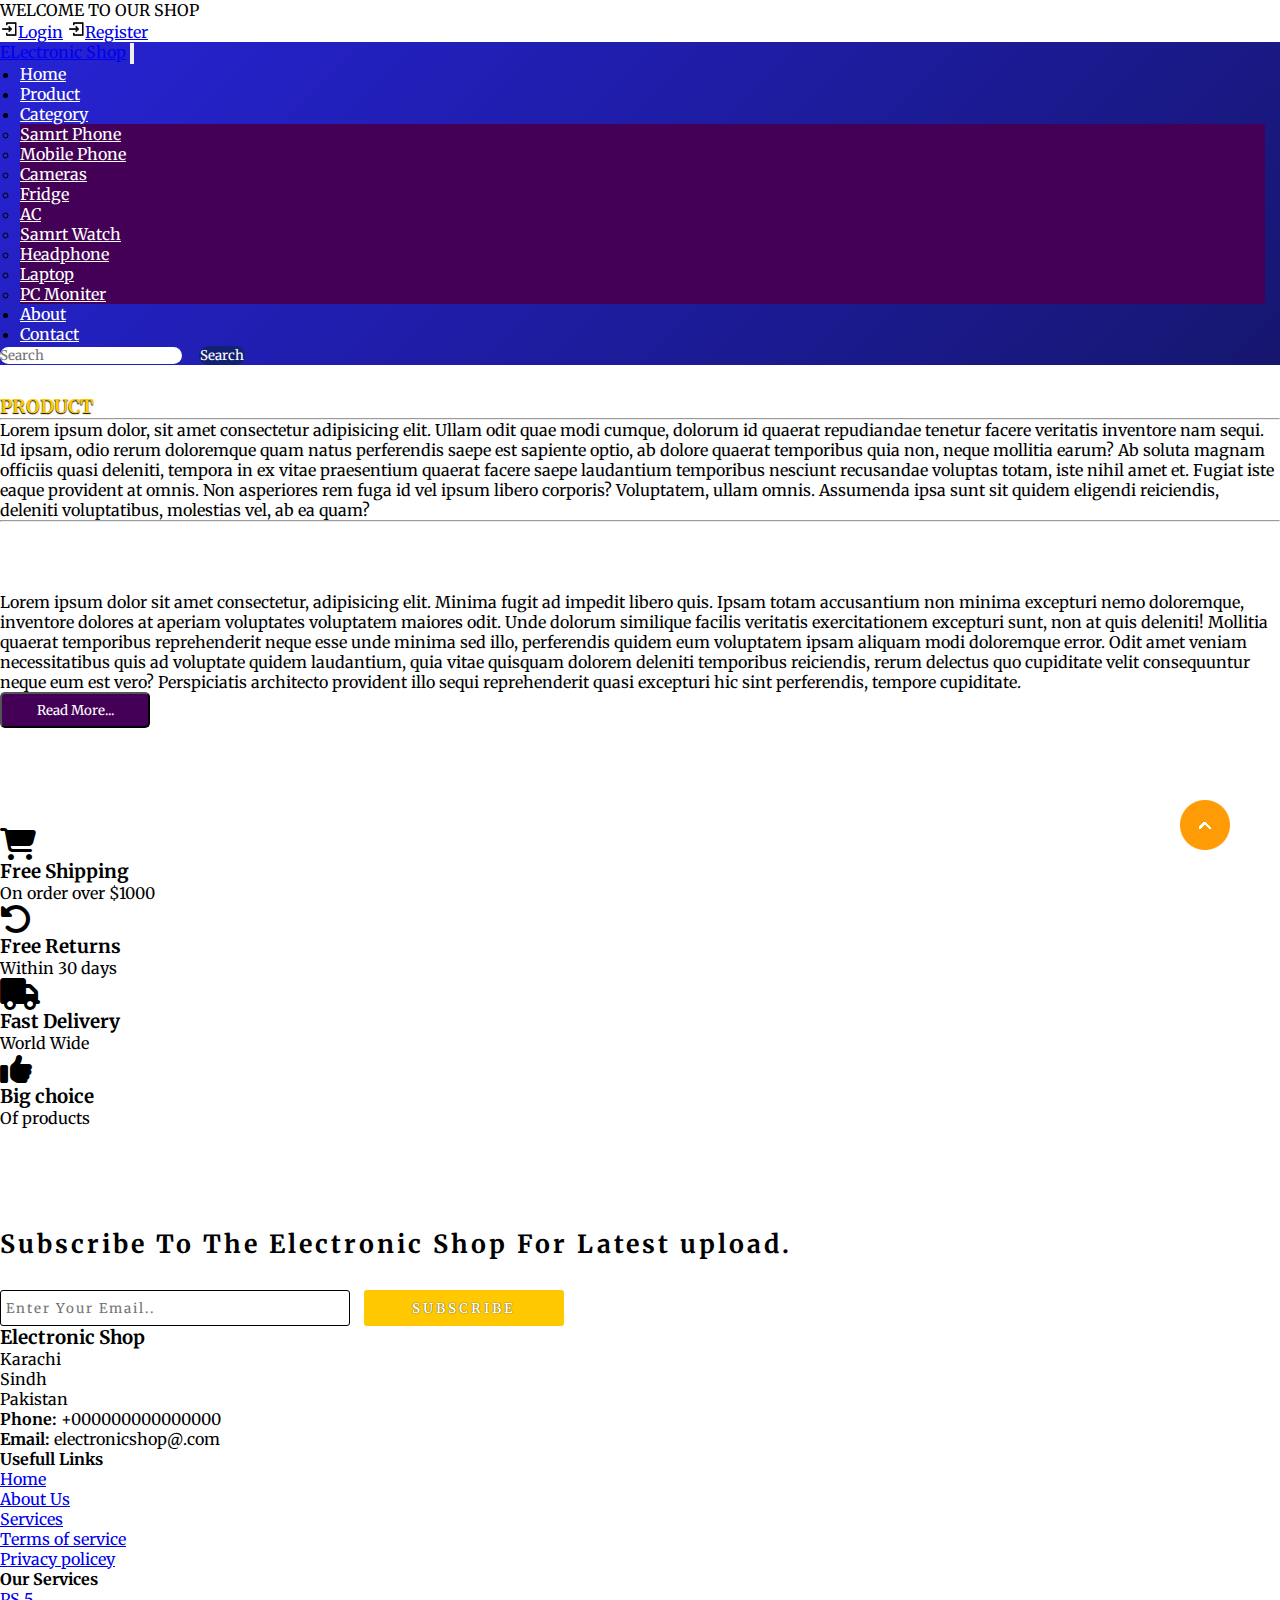
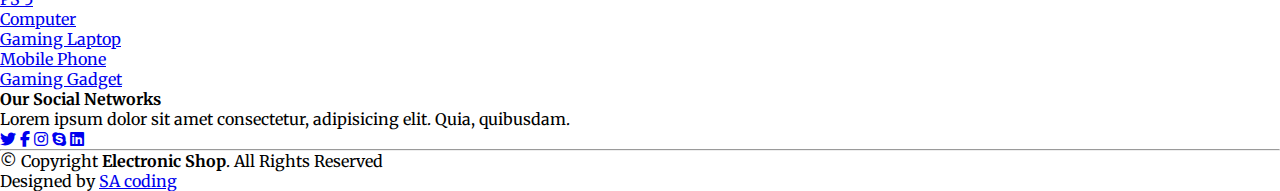
==== about.html @ 845b1937 "1" ====
<!DOCTYPE html>
<html lang="en">
<head>
    <meta charset="UTF-8">
    <meta http-equiv="X-UA-Compatible" content="IE=edge">
    <meta name="viewport" content="width=device-width, initial-scale=1.0">
    <title>Electronic Shop</title>
    <link rel="stylesheet" href="style.css">
    <link rel="stylesheet" href="https://cdnjs.cloudflare.com/ajax/libs/font-awesome/6.2.0/css/all.min.css">
    <!-- bootstrap links -->
    <link href="https://cdn.jsdelivr.net/npm/bootstrap@5.0.2/dist/css/bootstrap.min.css" rel="stylesheet" integrity="sha384-EVSTQN3/azprG1Anm3QDgpJLIm9Nao0Yz1ztcQTwFspd3yD65VohhpuuCOmLASjC" crossorigin="anonymous">
    <!-- bootstrap links -->
    <!-- fonts links -->
    <link rel="preconnect" href="https://fonts.googleapis.com">
    <link rel="preconnect" href="https://fonts.gstatic.com" crossorigin>
    <link href="https://fonts.googleapis.com/css2?family=Merriweather&display=swap" rel="stylesheet">
    <!-- fonts links -->
</head>
<body>

    <!-- top navbar -->
    <div class="top-navbar">
        <p>WELCOME TO OUR SHOP</p>
        <div class="icons">
            <a href="login.html"><img src="./images/register.png" alt="" width="18px">Login</a>
            <a href="register.html"><img src="./images/register.png" alt="" width="18px">Register</a>
        </div>
    </div>
    <!-- top navbar -->

    <!-- navbar -->
    <nav class="navbar navbar-expand-lg" id="navbar">
        <div class="container-fluid">
          <a class="navbar-brand" href="index.html" id="logo"><span id="span1">E</span>Lectronic <span>Shop</span></a>
          <button class="navbar-toggler" type="button" data-bs-toggle="collapse" data-bs-target="#navbarSupportedContent" aria-controls="navbarSupportedContent" aria-expanded="false" aria-label="Toggle navigation">
            <span><img src="./images/menu.png" alt="" width="30px"></span>
          </button>
          <div class="collapse navbar-collapse" id="navbarSupportedContent">
            <ul class="navbar-nav me-auto mb-2 mb-lg-0">
              <li class="nav-item">
                <a class="nav-link active" aria-current="page" href="index.html">Home</a>
              </li>
              <li class="nav-item">
                <a class="nav-link" href="#">Product</a>
              </li>
              <li class="nav-item dropdown">
                <a class="nav-link dropdown-toggle" href="#" id="navbarDropdown" role="button" data-bs-toggle="dropdown" aria-expanded="false">
                  Category
                </a>
                <ul class="dropdown-menu" aria-labelledby="navbarDropdown" style="background-color: rgb(67 0 86);">
                  <li><a class="dropdown-item" href="#">Samrt Phone</a></li>
                  <li><a class="dropdown-item" href="#">Mobile Phone</a></li>
                  <li><a class="dropdown-item" href="#">Cameras</a></li>
                  <li><a class="dropdown-item" href="#">Fridge</a></li>
                  <li><a class="dropdown-item" href="#">AC</a></li>
                  <li><a class="dropdown-item" href="#">Samrt Watch</a></li>
                  <li><a class="dropdown-item" href="#">Headphone</a></li>
                  <li><a class="dropdown-item" href="#">Laptop</a></li>
                  <li><a class="dropdown-item" href="#">PC Moniter</a></li>
                </ul>
              </li>
              <li class="nav-item">
                <a class="nav-link" href="about.html">About</a>
              </li>
              <li class="nav-item">
                <a class="nav-link" href="contact.html">Contact</a>
              </li>
            </ul>
            <form class="d-flex" id="search">
              <input class="form-control me-2" type="search" placeholder="Search" aria-label="Search">
              <button class="btn btn-outline-success" type="submit">Search</button>
            </form>
          </div>
        </div>
      </nav>
    <!-- navbar -->
    






 
    <div class="container" id="about">
        <h3>PRODUCT</h3>
        <hr><p>Lorem ipsum dolor, sit amet consectetur adipisicing elit. Ullam odit quae modi cumque, dolorum id quaerat repudiandae tenetur facere veritatis inventore nam sequi. Id ipsam, odio rerum doloremque quam natus perferendis saepe est sapiente optio, ab dolore quaerat temporibus quia non, neque mollitia earum? Ab soluta magnam officiis quasi deleniti, tempora in ex vitae praesentium quaerat facere saepe laudantium temporibus nesciunt recusandae voluptas totam, iste nihil amet et. Fugiat iste eaque provident at omnis. Non asperiores rem fuga id vel ipsum libero corporis? Voluptatem, ullam omnis. Assumenda ipsa sunt sit quidem eligendi reiciendis, deleniti voluptatibus, molestias vel, ab ea quam?</p>
        <hr>
        <div class="row" style="margin-top: 50px;">
            <div class="col-md-5 py-3 py-md-0">
                <div class="card">
                    <img src="./images/background.png" alt="">
                </div>
            </div>
            <div class="col-md-7 py-3 py-md-0">
                <p>Lorem ipsum dolor sit amet consectetur, adipisicing elit. Minima fugit ad impedit libero quis. Ipsam totam accusantium non minima excepturi nemo doloremque, inventore dolores at aperiam voluptates voluptatem maiores odit. Unde dolorum similique facilis veritatis exercitationem excepturi sunt, non at quis deleniti! Mollitia quaerat temporibus reprehenderit neque esse unde minima sed illo, perferendis quidem eum voluptatem ipsam aliquam modi doloremque error. Odit amet veniam necessitatibus quis ad voluptate quidem laudantium, quia vitae quisquam dolorem deleniti temporibus reiciendis, rerum delectus quo cupiditate velit consequuntur neque eum est vero? Perspiciatis architecto provident illo sequi reprehenderit quasi excepturi hic sint perferendis, tempore cupiditate.</p>
                <button>Read More...</button>
            </div>
        </div>
    </div>








    <!-- offer -->
    <div class="container" id="offer">
      <div class="row">
        <div class="col-md-3 py-3 py-md-0">
          <i class="fa-solid fa-cart-shopping"></i>
          <h3>Free Shipping</h3>
          <p>On order over $1000</p>
        </div>
        <div class="col-md-3 py-3 py-md-0">
          <i class="fa-solid fa-rotate-left"></i>
          <h3>Free Returns</h3>
          <p>Within 30 days</p>
        </div>
        <div class="col-md-3 py-3 py-md-0">
          <i class="fa-solid fa-truck"></i>
          <h3>Fast Delivery</h3>
          <p>World Wide</p>
        </div>
        <div class="col-md-3 py-3 py-md-0">
          <i class="fa-solid fa-thumbs-up"></i>
          <h3>Big choice</h3>
          <p>Of products</p>
        </div>
      </div>
    </div>
    <!-- offer -->





    
    <!-- newslater -->
    <div class="container" id="newslater">
      <h3 class="text-center">Subscribe To The Electronic Shop For Latest upload.</h3>
      <div class="input text-center">
        <input type="text" placeholder="Enter Your Email..">
        <button id="subscribe">SUBSCRIBE</button>
      </div>
    </div>
    <!-- newslater -->






    <!-- footer -->
    <footer id="footer">
      <div class="footer-top">
        <div class="container">
          <div class="row">

            <div class="col-lg-3 col-md-6 footer-contact">
              <h3>Electronic Shop</h3>
              <p>
                Karachi <br>
                Sindh <br>
                Pakistan <br>
              </p>
              <strong>Phone:</strong> +000000000000000 <br>
              <strong>Email:</strong> electronicshop@.com <br>
            </div>

            <div class="col-lg-3 col-md-6 footer-links">
              <h4>Usefull Links</h4>
             <ul>
              <li><a href="#">Home</a></li>
              <li><a href="#">About Us</a></li>
              <li><a href="#">Services</a></li>
              <li><a href="#">Terms of service</a></li>
              <li><a href="#">Privacy policey</a></li>
             </ul>
            </div>



           

            <div class="col-lg-3 col-md-6 footer-links">
              <h4>Our Services</h4>

             <ul>
              <li><a href="#">PS 5</a></li>
              <li><a href="#">Computer</a></li>
              <li><a href="#">Gaming Laptop</a></li>
              <li><a href="#">Mobile Phone</a></li>
              <li><a href="#">Gaming Gadget</a></li>
             </ul>
            </div>

            <div class="col-lg-3 col-md-6 footer-links">
              <h4>Our Social Networks</h4>
              <p>Lorem ipsum dolor sit amet consectetur, adipisicing elit. Quia, quibusdam.</p>

              <div class="socail-links mt-3">
                <a href="#"><i class="fa-brands fa-twitter"></i></a>
                <a href="#"><i class="fa-brands fa-facebook-f"></i></a>
                <a href="#"><i class="fa-brands fa-instagram"></i></a>
                <a href="#"><i class="fa-brands fa-skype"></i></a>
                <a href="#"><i class="fa-brands fa-linkedin"></i></a>
              </div>
            
            </div>

          </div>
        </div>
      </div>
      <hr>
      <div class="container py-4">
        <div class="copyright">
          &copy; Copyright <strong><span>Electronic Shop</span></strong>. All Rights Reserved
        </div>
        <div class="credits">
          Designed by <a href="#">SA coding</a>
        </div>
      </div>
    </footer>
    <!-- footer -->







    <a href="#" class="arrow"><i><img src="./images/arrow.png" alt=""></i></a>













    <script src="https://cdn.jsdelivr.net/npm/bootstrap@5.0.2/dist/js/bootstrap.bundle.min.js" integrity="sha384-MrcW6ZMFYlzcLA8Nl+NtUVF0sA7MsXsP1UyJoMp4YLEuNSfAP+JcXn/tWtIaxVXM" crossorigin="anonymous"></script>

</body>
</html>
---- style.css ----
*{
    margin: 0;
    padding: 0;
    box-sizing: border-box;
    outline: none;
    font-family: 'Merriweather', serif;
}
#con1{background-color: #000000;
    border-radius: 10px;}

.bg-img-1 {
        background-image: url('images/Dulux_CF23_Colour_of_the\ year_Flow_global_1.jpg');
}
    
.bg-img-2 {
        background-image: url('images/Dulux_CF23_Colour_of_the\ year_Flow_global_hero.jpg');
}
    
.bg-img-3 {
        background-image: url('images/Dulux_CF23_Colour_of_the\ year_Lush_global_hero.jpg');
}
    
.carousel-image {
        position: relative;
        background-position: center;
        background-size: cover;
        background-repeat: no-repeat;
        height: 100vh;
}

/* navbar */
nav{
    background: linear-gradient(-45deg, #ce2828, #06090a, #2623d5);
    background-size: 400% 400%;
    animation: gradient 15s ease infinite;
}
@keyframes gradient {
    0% {
        background-position: 0% 50%;
    }
    50% {
        background-position: 100% 50%;
    }
    100% {
        background-position: 0% 50%;
    }
}
.zoom {
    transition: transform .2s;
    margin: 0 auto;
  }
  
  .zoom:hover {
    -ms-transform: scale(1.3); /* IE 9 */
    -webkit-transform: scale(1.3); /* Safari 3-8 */
    transform: scale(1.3); 
  }

.navbar-nav{
    margin-left: 20px;
}
.nav-item{
    margin-right: 15px;
}

.nav-item .nav-link{
    color: white;
    margin-right: 2px;
    transition: 0.5s ease;
}
.nav-item .nav-link:hover{
    color: #132175;
}
.dropdown-menu li a{
    color: white;
    transition: 0.5s ease;
}

#search input{
    border-radius: 50px;
    border: none;
}
#search button{
    border-radius: 50px;
    color: white;
    border: 1px solid #132175;
    background-color: #132175;
}
/* navbar */

#overlay{position: relative;}
#ov2{position: absolute;top:30px;}


/* home content */
.home{
    width: 100%;
    height: 80vh;
    display: flex;
    align-items: center;
    justify-content: center;
    flex-wrap: wrap;
    position:absolute;top:100px;
    background-color: #a9a9a92b;
    z-index: 0;
}
.home .img{
    flex: 1 1 300px;
}
.home .img img{
    margin-top: 30px;
    width: 100%;
}
.home .content{
    flex: 1 1 400px;
    margin-top: 20px;
}
.content h1{
    color: rgb(9, 0, 86);
    font-weight: bold;
    margin-left: 23px;
    font-size: 55px;
    text-shadow: -1px 1px 1px black;
}

#span2{
    color: #132175;
}
.content p{
    margin-left: 23px;
}
.btn{
    margin-left: 13px;
}
.btn button{
    width: 150px;
    height: 32px;
    letter-spacing: 3px;
    background-color: rgb(67 0 86);
    color: white;
    border-radius: 5px;
    border: none;
    transition: 0.5s ease;
    cursor: pointer;
}
.btn button:hover{
    background-color: #132175;
    color: black;
    border: none;
}
@media screen and (max-width:1200px){
    .home{
        height: 90vh;
    }
}
@media screen and (max-width:799px){
    .home{
        height: 140vh;
    }
}
@media screen and (max-width:550px){
    .home{
        height: 110vh;
    }
}
@media screen and (max-width:420px){
   .content h1{
    font-size: 45px;
   }
}
@media screen and (max-width:320px){
   .content h1{
    font-size: 36px;
   }
}
/* home content */








/* product cards */
#product-cards{
    margin-top: 100px;
}
#product-cards h1{
    color: #132175;
    text-shadow: 1px 1px 1px black;
    border-bottom: 2px solid #132175;
}
#product-cards .card h3{
    font-size: 20px;
    color: black;
}
#product-cards .card p{
    font-size: 12px;
    margin-top: 5px;
    color: black;
}
.star i{
    margin-left: 5px;
    font-size: 13px;
}
.checked{
    color: #132175;
}
#product-cards .card h2{
    font-size: 20px;
    color: black;
    margin-top: 20px;
}
#product-cards .card h2 span{
    float: right;
    color: black;
    cursor: pointer;
}
@media screen and (max-width:1000px){
    #product-cards .card h3{
        font-size: 15px;
    }
}


#other-cards{
    margin-top: 30px;
}
#other-cards .card{
    background-color: #a9a9a92b;
}
#other-cards .card h3{
    margin-top: 30px;
    color: black;
    margin-left: 10px;
    letter-spacing: 3px;
}
#other-cards .card h5{
    margin-top: 15px;
    font-weight: 100;
    font-size: 18px;
    color: black;
    margin-left: 10px;
    letter-spacing: 3px;
    border-bottom: 2px solid black;
    width: 220px;
}
#other-cards .card p{
    margin-top: 10px;
    font-weight: 100;
    font-size: 15px;
    color: black;
    margin-left: 10px;
    letter-spacing: 3px;
}
#shopnow{
    width: 130px;
    height: 30px;
    margin-top: 10px;
    margin-left: 10px;
    letter-spacing: 3px;
    color: white;
    background-color: black;
    font-weight: bold;
    border: none;
    cursor: pointer;
}

@media screen and (max-width:1000px){
    #other-cards .card h3{
        margin-top: 5px;
        font-size: 20px;
    }
    #other-cards .card h5{
        margin-top: 5px;
        font-size: 15px;
    }
    #other-cards .card p{
        margin-top: 0px;
    }
    #shopnow{
        margin-top: 0px;
        width: 120px;
        height: 30px;
        font-size: 16px;
    }
}





.banner{
    margin-top: 60px;
    width: 100%;
    height: 80vh;
    display: flex;
    align-items: center;
    justify-content: center;
    flex-wrap: wrap;
    position: relative;
    background-color: #a9a9a92b;
    z-index: 0;
}
.banner .img{
    flex: 1 1 300px;
}
.banner .img img{
    margin-top: 30px;
    width: 100%;
}
.banner .content{
    flex: 1 1 400px;
    margin-top: 20px;
}
.banner .content h1{
    color: rgb(13, 0, 86);
    font-weight: bold;
    margin-left: 23px;
    font-size: 55px;
    text-shadow: -1px 1px 1px black;
}
.banner .content h1 span{
    color: rgb(19, 0, 86);
    text-shadow: 1px 1px 1px black;
}
#span2{
    color: #ffc800;
}
.banner .content p{
    margin-left: 23px;
}
.btn{
    margin-left: 13px;
}
.btn button{
    width: 150px;
    height: 32px;
    letter-spacing: 3px;
    background-color: rgb(9, 0, 86);
    color: white;
    border-radius: 5px;
    border: none;
    transition: 0.5s ease;
    cursor: pointer;
}
.btn button:hover{
    background-color: #3300aa;
    color: black;
    border: none;
}
@media screen and (max-width:1200px){
    .banner{
        height: 90vh;
    }
}
@media screen and (max-width:799px){
    .banner{
        height: 140vh;
    }
}
@media screen and (max-width:550px){
    .banner{
        height: 110vh;
    }
}
@media screen and (max-width:420px){
   .banner .content h1{
    font-size: 45px;
   }
}
@media screen and (max-width:320px){
   .banner .content h1{
    font-size: 36px;
   }
}
/* banner */









/* other cards */
#other{
    margin-top: 50px;
}
#other .card{
    box-shadow: rgba(17,12,46, 0.15) 0px 48px 100px 0px;
}
#other .card h3{
    margin-top: 10px;
    color: white;
    text-shadow: 1px 1px 1px black;
    letter-spacing: 3px;
    font-weight: bold;
}
#other .card p{
    margin-top: 10px;
    color: white;
    text-shadow: 0px 1px 1px black;
    letter-spacing: 3px;
    font-weight: bold;
}
/* other cards */




/* offer */
#offer{
    margin-top: 100px;
}
#offer i{
    font-size: 32px;
    color: black;
}
/* offer */




/* newslater */
#newslater{
    margin-top: 100px;
}
#newslater h3{
    font-size: 25px;
    letter-spacing: 3px;
}
.input{
    margin-top: 30px;
}
.input input{
    width: 350px;
    height: 36px;
    letter-spacing: 2px;
    border-radius: 3px;
    border:  1px solid black;
    padding-left: 5px;
}
#subscribe{
    width: 200px;
    height: 36px;
    margin-left: 10px;
    border-radius: 3px;
    border: none;
    background-color: #ffc800;
    color: white;
    letter-spacing: 3px;
    font-weight: bold;
    text-shadow: 0px 0px 1px black;
}
@media screen and (max-width:465px){
    .input input{
        width: 280px;
    }
    #subscribe{
        margin-top: 10px;
    }
}
@media screen and (max-width:250px){
    .input input{
        width: 150px;
    }
    #subscribe{
        width: 150px;
    }
}
/* newslater */








html{
    scroll-behavior: smooth;
}
.arrow{
    position: fixed;
    width: 50px;
    height: 50px;
    bottom: 50px;
    right: 50px;
    text-decoration: none;
    text-align: center;
    line-height: 50px;
}






#login{
    width: 65%;
    height: 70vh;
    background-color: rgb(67 0 86);
    margin-top: 35px;
    border-radius: 10px;
    box-shadow: rgba(17,12, 46, 0.15) 0px 48px 100px 0px;
}
#side1 h3{
    color: #ffc800;
    font-weight: bold;
    margin-top: 200px;
}
#side2{
    background-color: white;
    height: 70vh;
    border-radius: 10px;
}
#side2 h3{
    margin-top: 30px;
    color: #ffc800;
    font-weight: bold;
    text-shadow: 0px 1px 1px black;
}
.input2 input{
    margin-top: 15px;
    width: 300px;
    border: none;
    border-bottom: 2px solid #ffc800;
}
.input2 input ::placeholder{
    font-weight: bold;
}
#btnlogin{
    padding-top: 10px;
}
#btnlogin a{
    padding: 10px;
    text-decoration: none;
    border-radius: 15px;
    background-color: #ffc800;
    color: white;
    font-weight: bold;
    border: none;
    text-shadow: 0px 0px 1px black;
}
#side2 p{
    margin-top: 10px;
}
@media screen and (max-width:991px){
    .input2 input{
        width: 250px;
    }
}
@media screen and (max-width:765px){
    .input2 input{
        width: 260px;
    }
    #side2{
        height: 60vh;
    }
}
/* login */




/* about */
#about{
    margin-top: 30px;
}
#about h3{
    font-weight: bold;
    color: #ffc800;
    text-shadow: 0px 1px 1px black;
}
#about button{
    width: 150px;
    height: 36px;
    color: white;
    background-color: rgb(67 0 86);
    border-radius: 5px;
    cursor: pointer;
}
/* about */





/* contact */
#contact{
    margin-top: 50px;
}
#contact .card{
    height: 80px;
    margin-top: 20px;
    box-shadow: rgba(100, 100, 111 ,0.2) 0px 7px 29px 0px;
}
#contact .card i{
    margin-top: 10px;
    margin-left: 10px;
    font-size: 15px;
    color: rgb(13, 0, 86);
    font-weight: bold;
    letter-spacing: 3px;
}
#contact .card h6{
    margin-left: 10px;
    margin-top: 10px;
    letter-spacing: 3px;
    font-weight: bold;
    color: rgb(6, 0, 86);
}
.messagebtn button{
    margin-top: 30px;
    width: 200px;
    height: 33px;
    background: transparent;
    border: 2px solid rgb(9, 0, 86);
    font-weight: bold;
    letter-spacing: 3px;
    transition: 0.5s ease;
    cursor: pointer;
}
.messagebtn button:hover{
    background-color: rgb(1, 0, 86);
    color: white;
}
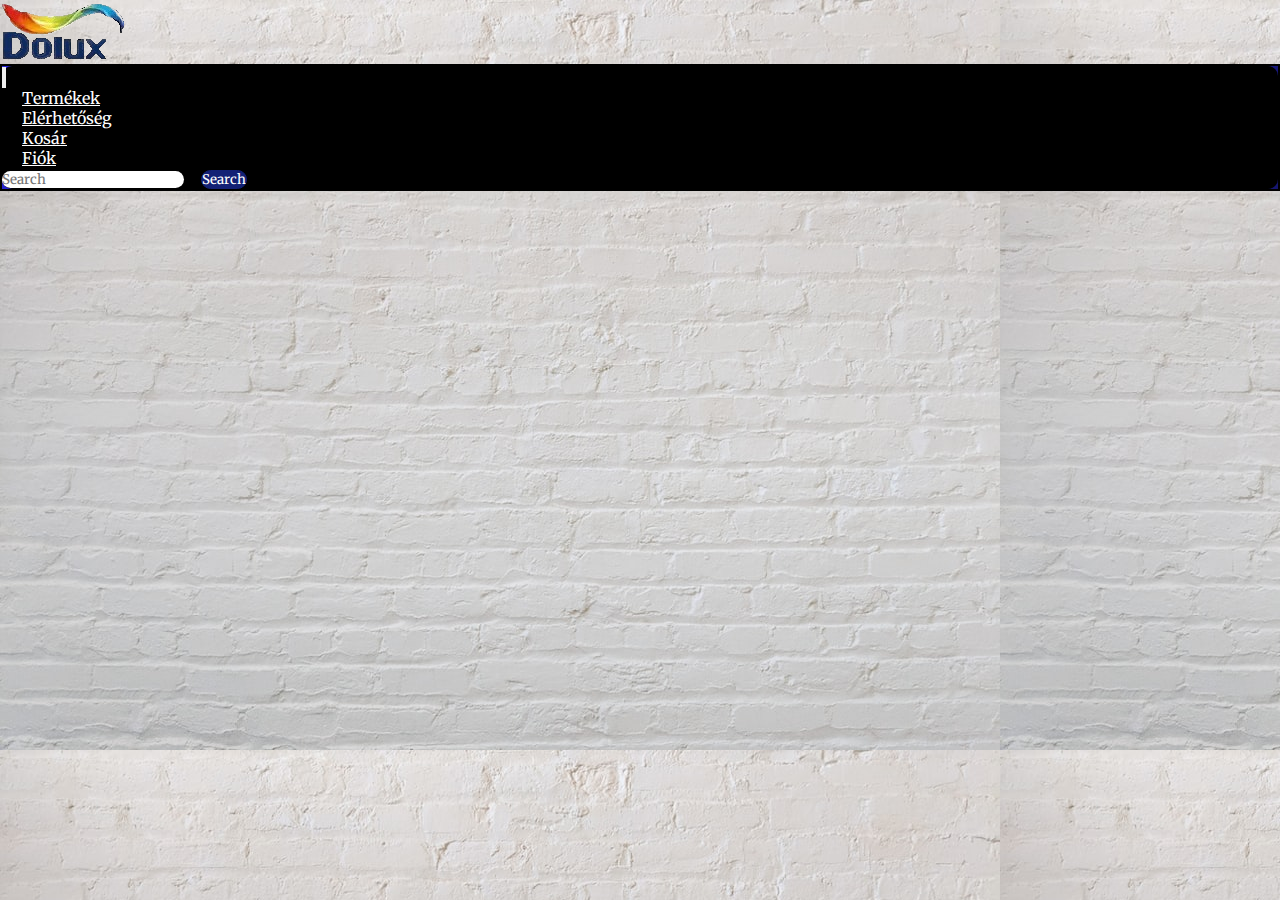
==== commit 97d50b5a: "3" ====
--- a/about.html
+++ b/about.html
@@ -1,70 +1,53 @@
 <!DOCTYPE html>
-<html lang="en">
+<html lang="hu">
 <head>
     <meta charset="UTF-8">
     <meta http-equiv="X-UA-Compatible" content="IE=edge">
     <meta name="viewport" content="width=device-width, initial-scale=1.0">
-    <title>Electronic Shop</title>
+    <title>Dolux</title>
     <link rel="stylesheet" href="style.css">
     <link rel="stylesheet" href="https://cdnjs.cloudflare.com/ajax/libs/font-awesome/6.2.0/css/all.min.css">
-    <!-- bootstrap links -->
+
     <link href="https://cdn.jsdelivr.net/npm/bootstrap@5.0.2/dist/css/bootstrap.min.css" rel="stylesheet" integrity="sha384-EVSTQN3/azprG1Anm3QDgpJLIm9Nao0Yz1ztcQTwFspd3yD65VohhpuuCOmLASjC" crossorigin="anonymous">
-    <!-- bootstrap links -->
-    <!-- fonts links -->
+
+
     <link rel="preconnect" href="https://fonts.googleapis.com">
     <link rel="preconnect" href="https://fonts.gstatic.com" crossorigin>
     <link href="https://fonts.googleapis.com/css2?family=Merriweather&display=swap" rel="stylesheet">
-    <!-- fonts links -->
+  
 </head>
 <body>
+  <div class="center">
 
-    <!-- top navbar -->
-    <div class="top-navbar">
-        <p>WELCOME TO OUR SHOP</p>
-        <div class="icons">
-            <a href="login.html"><img src="./images/register.png" alt="" width="18px">Login</a>
-            <a href="register.html"><img src="./images/register.png" alt="" width="18px">Register</a>
-        </div>
-    </div>
-    <!-- top navbar -->
-
-    <!-- navbar -->
-    <nav class="navbar navbar-expand-lg" id="navbar">
-        <div class="container-fluid">
-          <a class="navbar-brand" href="index.html" id="logo"><span id="span1">E</span>Lectronic <span>Shop</span></a>
-          <button class="navbar-toggler" type="button" data-bs-toggle="collapse" data-bs-target="#navbarSupportedContent" aria-controls="navbarSupportedContent" aria-expanded="false" aria-label="Toggle navigation">
+   
+      <img src="./images/Dulux-removebg-preview.png" alt="" >
+          <nav class="navbar navbar-expand-md" id="navbar">
+      <div class="container" id="con1">
+          <a class="navbar-brand" aria-current="page" href="index.html">
+          </a>
+          <button class="navbar-toggler" type="button" data-bs-toggle="collapse" data-bs-target="#navbarNav" aria-controls="navbarNav" aria-expanded="false" aria-label="Toggle navigation">
             <span><img src="./images/menu.png" alt="" width="30px"></span>
           </button>
-          <div class="collapse navbar-collapse" id="navbarSupportedContent">
-            <ul class="navbar-nav me-auto mb-2 mb-lg-0">
+          <div class="collapse navbar-collapse" id="navbarNav">
+            <ul class="navbar-nav ms-auto mb-0.5 text-center">
               <li class="nav-item">
-                <a class="nav-link active" aria-current="page" href="index.html">Home</a>
+                <a class="nav-link zoom active" href="Termekek.html">Termékek</a>
               </li>
+
               <li class="nav-item">
-                <a class="nav-link" href="#">Product</a>
+                <a class="nav-link zoom" href="contact.html">Elérhetőség</a>
               </li>
-              <li class="nav-item dropdown">
-                <a class="nav-link dropdown-toggle" href="#" id="navbarDropdown" role="button" data-bs-toggle="dropdown" aria-expanded="false">
-                  Category
-                </a>
-                <ul class="dropdown-menu" aria-labelledby="navbarDropdown" style="background-color: rgb(67 0 86);">
-                  <li><a class="dropdown-item" href="#">Samrt Phone</a></li>
-                  <li><a class="dropdown-item" href="#">Mobile Phone</a></li>
-                  <li><a class="dropdown-item" href="#">Cameras</a></li>
-                  <li><a class="dropdown-item" href="#">Fridge</a></li>
-                  <li><a class="dropdown-item" href="#">AC</a></li>
-                  <li><a class="dropdown-item" href="#">Samrt Watch</a></li>
-                  <li><a class="dropdown-item" href="#">Headphone</a></li>
-                  <li><a class="dropdown-item" href="#">Laptop</a></li>
-                  <li><a class="dropdown-item" href="#">PC Moniter</a></li>
-                </ul>
+
+              <li class="nav-item">
+                <a class="nav-link zoom" href="#"><span><ion-icon name="cart"></ion-icon></span>
+                  <span>Kosár</span></a>
               </li>
+              
               <li class="nav-item">
-                <a class="nav-link" href="about.html">About</a>
+                <a class="nav-link zoom" href="about.html"><span><ion-icon name="person"></ion-icon></span>
+                  <span>Fiók</span></a>
               </li>
-              <li class="nav-item">
-                <a class="nav-link" href="contact.html">Contact</a>
-              </li>
+              
             </ul>
             <form class="d-flex" id="search">
               <input class="form-control me-2" type="search" placeholder="Search" aria-label="Search">
@@ -73,179 +56,11 @@
           </div>
         </div>
       </nav>
-    <!-- navbar -->
-    
+        
 
 
-
-
-
-
- 
-    <div class="container" id="about">
-        <h3>PRODUCT</h3>
-        <hr><p>Lorem ipsum dolor, sit amet consectetur adipisicing elit. Ullam odit quae modi cumque, dolorum id quaerat repudiandae tenetur facere veritatis inventore nam sequi. Id ipsam, odio rerum doloremque quam natus perferendis saepe est sapiente optio, ab dolore quaerat temporibus quia non, neque mollitia earum? Ab soluta magnam officiis quasi deleniti, tempora in ex vitae praesentium quaerat facere saepe laudantium temporibus nesciunt recusandae voluptas totam, iste nihil amet et. Fugiat iste eaque provident at omnis. Non asperiores rem fuga id vel ipsum libero corporis? Voluptatem, ullam omnis. Assumenda ipsa sunt sit quidem eligendi reiciendis, deleniti voluptatibus, molestias vel, ab ea quam?</p>
-        <hr>
-        <div class="row" style="margin-top: 50px;">
-            <div class="col-md-5 py-3 py-md-0">
-                <div class="card">
-                    <img src="./images/background.png" alt="">
-                </div>
-            </div>
-            <div class="col-md-7 py-3 py-md-0">
-                <p>Lorem ipsum dolor sit amet consectetur, adipisicing elit. Minima fugit ad impedit libero quis. Ipsam totam accusantium non minima excepturi nemo doloremque, inventore dolores at aperiam voluptates voluptatem maiores odit. Unde dolorum similique facilis veritatis exercitationem excepturi sunt, non at quis deleniti! Mollitia quaerat temporibus reprehenderit neque esse unde minima sed illo, perferendis quidem eum voluptatem ipsam aliquam modi doloremque error. Odit amet veniam necessitatibus quis ad voluptate quidem laudantium, quia vitae quisquam dolorem deleniti temporibus reiciendis, rerum delectus quo cupiditate velit consequuntur neque eum est vero? Perspiciatis architecto provident illo sequi reprehenderit quasi excepturi hic sint perferendis, tempore cupiditate.</p>
-                <button>Read More...</button>
-            </div>
-        </div>
-    </div>
-
-
-
-
-
-
-
-
-    <!-- offer -->
-    <div class="container" id="offer">
-      <div class="row">
-        <div class="col-md-3 py-3 py-md-0">
-          <i class="fa-solid fa-cart-shopping"></i>
-          <h3>Free Shipping</h3>
-          <p>On order over $1000</p>
-        </div>
-        <div class="col-md-3 py-3 py-md-0">
-          <i class="fa-solid fa-rotate-left"></i>
-          <h3>Free Returns</h3>
-          <p>Within 30 days</p>
-        </div>
-        <div class="col-md-3 py-3 py-md-0">
-          <i class="fa-solid fa-truck"></i>
-          <h3>Fast Delivery</h3>
-          <p>World Wide</p>
-        </div>
-        <div class="col-md-3 py-3 py-md-0">
-          <i class="fa-solid fa-thumbs-up"></i>
-          <h3>Big choice</h3>
-          <p>Of products</p>
-        </div>
-      </div>
-    </div>
-    <!-- offer -->
-
-
-
-
-
-    
-    <!-- newslater -->
-    <div class="container" id="newslater">
-      <h3 class="text-center">Subscribe To The Electronic Shop For Latest upload.</h3>
-      <div class="input text-center">
-        <input type="text" placeholder="Enter Your Email..">
-        <button id="subscribe">SUBSCRIBE</button>
-      </div>
-    </div>
-    <!-- newslater -->
-
-
-
-
-
-
-    <!-- footer -->
-    <footer id="footer">
-      <div class="footer-top">
-        <div class="container">
-          <div class="row">
-
-            <div class="col-lg-3 col-md-6 footer-contact">
-              <h3>Electronic Shop</h3>
-              <p>
-                Karachi <br>
-                Sindh <br>
-                Pakistan <br>
-              </p>
-              <strong>Phone:</strong> +000000000000000 <br>
-              <strong>Email:</strong> electronicshop@.com <br>
-            </div>
-
-            <div class="col-lg-3 col-md-6 footer-links">
-              <h4>Usefull Links</h4>
-             <ul>
-              <li><a href="#">Home</a></li>
-              <li><a href="#">About Us</a></li>
-              <li><a href="#">Services</a></li>
-              <li><a href="#">Terms of service</a></li>
-              <li><a href="#">Privacy policey</a></li>
-             </ul>
-            </div>
-
-
-
-           
-
-            <div class="col-lg-3 col-md-6 footer-links">
-              <h4>Our Services</h4>
-
-             <ul>
-              <li><a href="#">PS 5</a></li>
-              <li><a href="#">Computer</a></li>
-              <li><a href="#">Gaming Laptop</a></li>
-              <li><a href="#">Mobile Phone</a></li>
-              <li><a href="#">Gaming Gadget</a></li>
-             </ul>
-            </div>
-
-            <div class="col-lg-3 col-md-6 footer-links">
-              <h4>Our Social Networks</h4>
-              <p>Lorem ipsum dolor sit amet consectetur, adipisicing elit. Quia, quibusdam.</p>
-
-              <div class="socail-links mt-3">
-                <a href="#"><i class="fa-brands fa-twitter"></i></a>
-                <a href="#"><i class="fa-brands fa-facebook-f"></i></a>
-                <a href="#"><i class="fa-brands fa-instagram"></i></a>
-                <a href="#"><i class="fa-brands fa-skype"></i></a>
-                <a href="#"><i class="fa-brands fa-linkedin"></i></a>
-              </div>
-            
-            </div>
-
-          </div>
-        </div>
-      </div>
-      <hr>
-      <div class="container py-4">
-        <div class="copyright">
-          &copy; Copyright <strong><span>Electronic Shop</span></strong>. All Rights Reserved
-        </div>
-        <div class="credits">
-          Designed by <a href="#">SA coding</a>
-        </div>
-      </div>
-    </footer>
-    <!-- footer -->
-
-
-
-
-
-
-
-    <a href="#" class="arrow"><i><img src="./images/arrow.png" alt=""></i></a>
-
-
-
-
-
-
-
-
-
-
-
-
-
+    <script type="module" src="https://unpkg.com/ionicons@7.1.0/dist/ionicons/ionicons.esm.js"></script>
+    <script nomodule src="https://unpkg.com/ionicons@7.1.0/dist/ionicons/ionicons.js"></script>
     <script src="https://cdn.jsdelivr.net/npm/bootstrap@5.0.2/dist/js/bootstrap.bundle.min.js" integrity="sha384-MrcW6ZMFYlzcLA8Nl+NtUVF0sA7MsXsP1UyJoMp4YLEuNSfAP+JcXn/tWtIaxVXM" crossorigin="anonymous"></script>
 
 </body>
--- a/style.css
+++ b/style.css
@@ -1,3 +1,31 @@
+body  {
+    background-image: url('images/photo-1531685250784-7569952593d2.jpg');
+    background-repeat: repeat;
+  
+        -webkit-animation: slidein 100s;
+        animation: slidein 100s;
+
+        -webkit-animation-fill-mode: forwards;
+        animation-fill-mode: forwards;
+
+        -webkit-animation-iteration-count: infinite;
+        animation-iteration-count: infinite;
+
+        -webkit-animation-direction: alternate;
+        animation-direction: alternate;              
+}
+
+@-webkit-keyframes slidein {
+from {background-position: top; background-size:3000px; }
+to {background-position: -100px 0px;background-size:2750px;}
+}
+
+@keyframes slidein {
+from {background-position: top;background-size:3000px; }
+to {background-position: -100px 0px;background-size:2750px;}
+
+}
+
 *{
     margin: 0;
     padding: 0;
@@ -8,31 +36,12 @@
 #con1{background-color: #000000;
     border-radius: 10px;}
 
-.bg-img-1 {
-        background-image: url('images/Dulux_CF23_Colour_of_the\ year_Flow_global_1.jpg');
-}
-    
-.bg-img-2 {
-        background-image: url('images/Dulux_CF23_Colour_of_the\ year_Flow_global_hero.jpg');
-}
-    
-.bg-img-3 {
-        background-image: url('images/Dulux_CF23_Colour_of_the\ year_Lush_global_hero.jpg');
-}
-    
-.carousel-image {
-        position: relative;
-        background-position: center;
-        background-size: cover;
-        background-repeat: no-repeat;
-        height: 100vh;
-}
-
-/* navbar */
+
 nav{
     background: linear-gradient(-45deg, #ce2828, #06090a, #2623d5);
     background-size: 400% 400%;
     animation: gradient 15s ease infinite;
+    border: 2px solid black;
 }
 @keyframes gradient {
     0% {
@@ -43,16 +52,21 @@
     }
     100% {
         background-position: 0% 50%;
-    }
-}
+ 
+    }
+
+
+    
+}
+
 .zoom {
     transition: transform .2s;
     margin: 0 auto;
   }
   
   .zoom:hover {
-    -ms-transform: scale(1.3); /* IE 9 */
-    -webkit-transform: scale(1.3); /* Safari 3-8 */
+    -ms-transform: scale(1.3); 
+    -webkit-transform: scale(1.3); 
     transform: scale(1.3); 
   }
 
@@ -86,13 +100,8 @@
     border: 1px solid #132175;
     background-color: #132175;
 }
-/* navbar */
-
-#overlay{position: relative;}
-#ov2{position: absolute;top:30px;}
-
-
-/* home content */
+
+
 .home{
     width: 100%;
     height: 80vh;
@@ -101,11 +110,11 @@
     justify-content: center;
     flex-wrap: wrap;
     position:absolute;top:100px;
-    background-color: #a9a9a92b;
+    background-color: #a9a9a948;
     z-index: 0;
 }
 .home .img{
-    flex: 1 1 300px;
+    flex: 1 1 500px;
 }
 .home .img img{
     margin-top: 30px;
@@ -136,7 +145,7 @@
     width: 150px;
     height: 32px;
     letter-spacing: 3px;
-    background-color: rgb(67 0 86);
+    background-color: rgb(1, 0, 86);
     color: white;
     border-radius: 5px;
     border: none;
@@ -173,7 +182,7 @@
     font-size: 36px;
    }
 }
-/* home content */
+
 
 
 
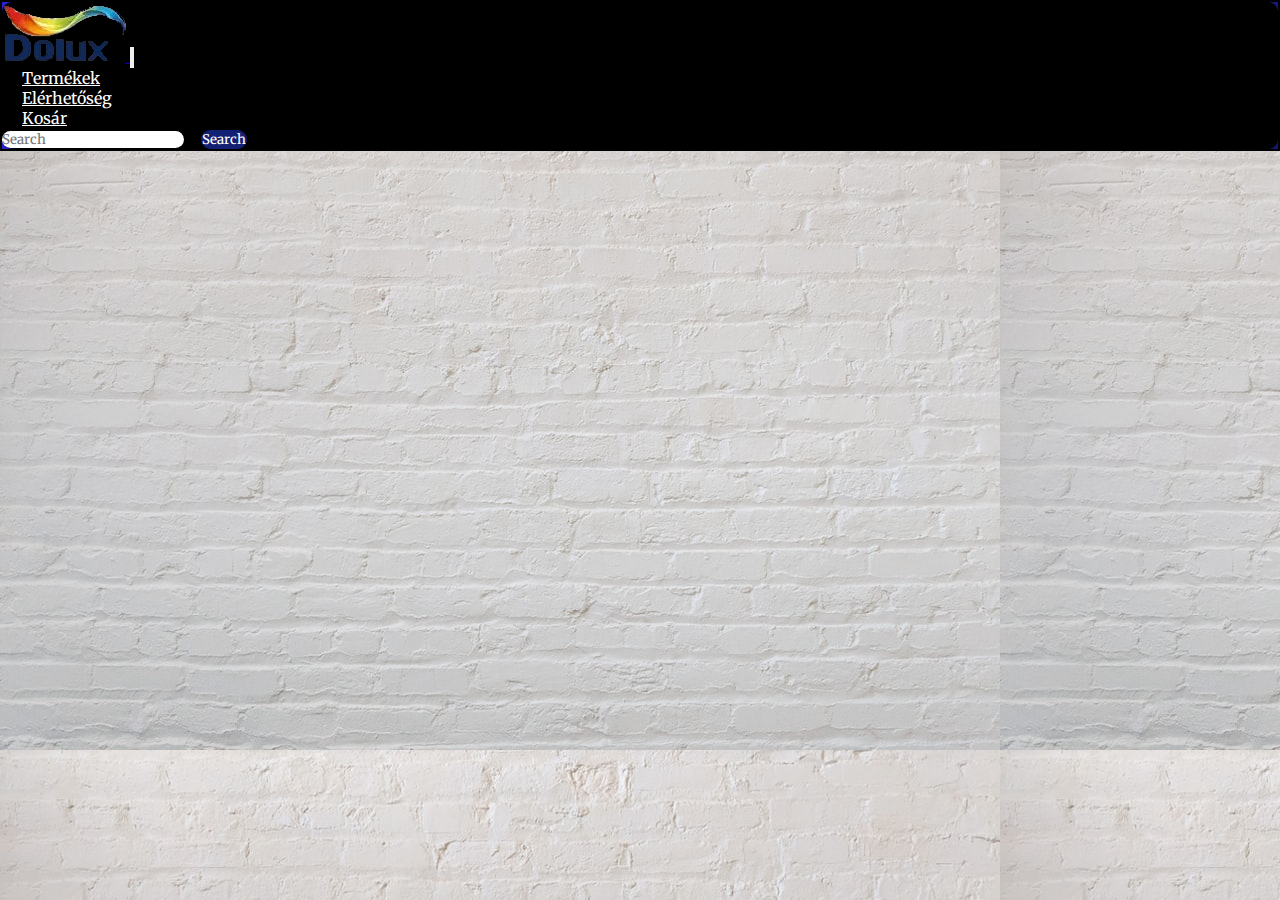
==== commit 60750532: "4" ====
--- a/about.html
+++ b/about.html
@@ -20,10 +20,10 @@
   <div class="center">
 
    
-      <img src="./images/Dulux-removebg-preview.png" alt="" >
-          <nav class="navbar navbar-expand-md" id="navbar">
+    <nav class="navbar navbar-expand-md" id="navbar">
       <div class="container" id="con1">
           <a class="navbar-brand" aria-current="page" href="index.html">
+            <img src="./images/Dulux-removebg-preview.png" alt="" >
           </a>
           <button class="navbar-toggler" type="button" data-bs-toggle="collapse" data-bs-target="#navbarNav" aria-controls="navbarNav" aria-expanded="false" aria-label="Toggle navigation">
             <span><img src="./images/menu.png" alt="" width="30px"></span>
@@ -42,12 +42,6 @@
                 <a class="nav-link zoom" href="#"><span><ion-icon name="cart"></ion-icon></span>
                   <span>Kosár</span></a>
               </li>
-              
-              <li class="nav-item">
-                <a class="nav-link zoom" href="about.html"><span><ion-icon name="person"></ion-icon></span>
-                  <span>Fiók</span></a>
-              </li>
-              
             </ul>
             <form class="d-flex" id="search">
               <input class="form-control me-2" type="search" placeholder="Search" aria-label="Search">
--- a/style.css
+++ b/style.css
@@ -121,7 +121,7 @@
     width: 100%;
 }
 .home .content{
-    flex: 1 1 400px;
+    flex:  400px;
     margin-top: 20px;
 }
 .content h1{
@@ -191,7 +191,7 @@
 
 
 
-/* product cards */
+
 #product-cards{
     margin-top: 100px;
 }
